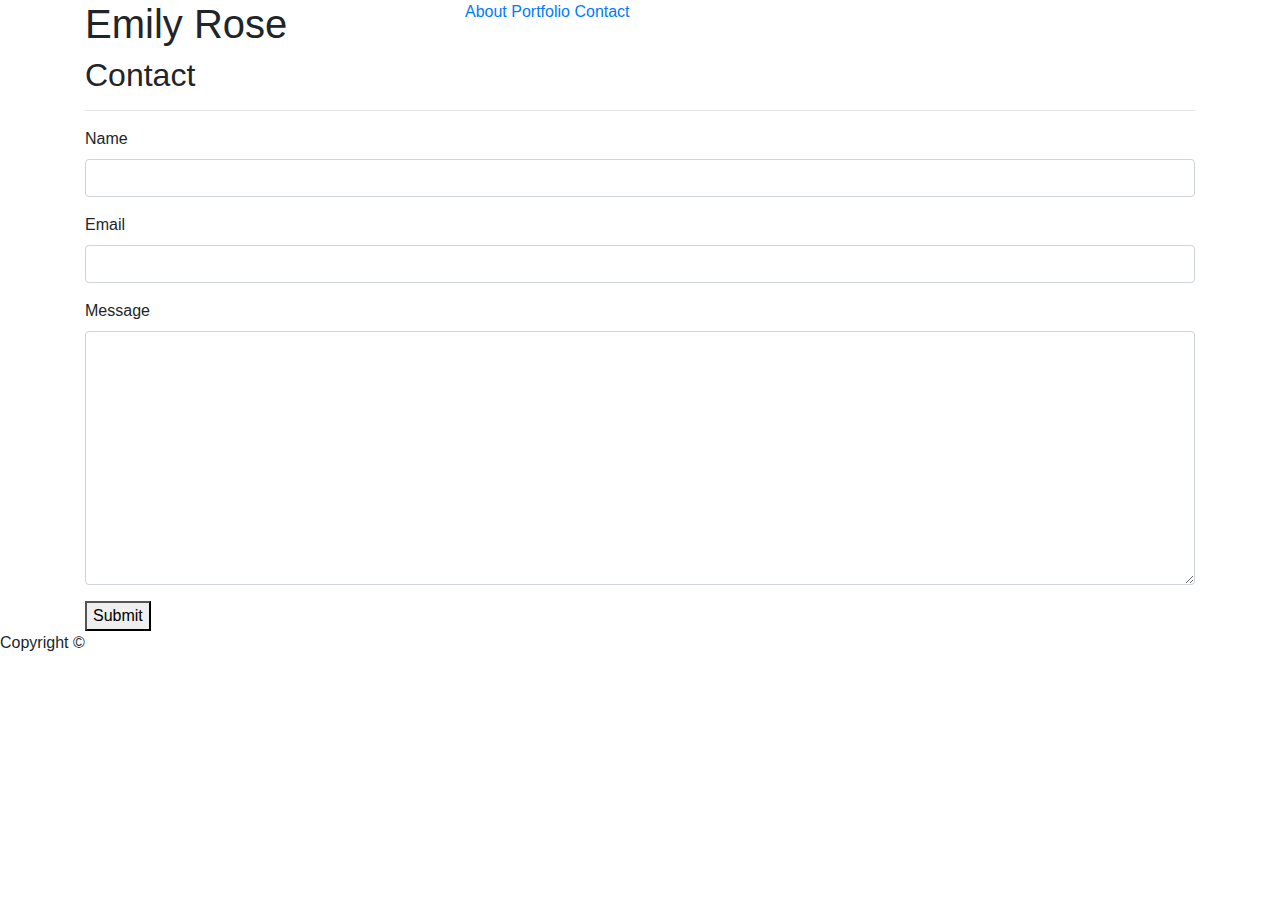
==== contact.html @ a6289d8e "Bootstrap files" ====
<!DOCTYPE html>
<html lang="en">

<head>
    <meta charset="UTF-8">
    <meta name="description" content="Contact">
    <meta name="keywords" content="Emily Contact">
    <meta name="author" content="Edestiny7">
    <link rel="stylesheet" href="https://stackpath.bootstrapcdn.com/bootstrap/4.3.1/css/bootstrap.min.css"
        integrity="sha384-ggOyR0iXCbMQv3Xipma34MD+dH/1fQ784/j6cY/iJTQUOhcWr7x9JvoRxT2MZw1T" crossorigin="anonymous">
    <link rel="stylesheet" type="text/css" href="assets/css/style.css">
    <title>Contact</title>
</head>

<body>
    <!-- Header Starts -->
    <header>
        <div class="divPadding">
            <div class="container">
                <div class="row">
                    <div class="col-xs-12, col-sm-12, col-md-6, col-lg-4">
                        <h1>Emily Rose</h1>
                    </div>
                    <div class="col-xs-12, col-sm-12, col-md-6, col-lg-8 navWrapper">
                        <nav>
                            <a href="index.html" title="About Me">About</a>
                            <a class="divider"; href="portfolio.html"
                                title="Portfolio">Portfolio</a>
                            <a class="divider"; href="contact.html"
                                title="Contact Info">Contact</a>
                        </nav>
                    </div>
                </div>
            </div>
        </div>
    </header>
    <!-- Header Ends -->

    <!-- Main Starts -->
    <main>
        <div class="divPadding">
            <div class="divWidth">
                <!-- Container Starts -->
                <div class="container">
                    <div class="row">
                        <div class="col-12">
                            <h2>Contact</h2>
                            <hr>
                        </div>
                    </div>
                    <div class="contactFields">
                        <form>
                            <div class="form-group">
                                <label for="usr">Name</label>
                                <input type="text" class="form-control" id="usr">
                            </div>
                            <div class="form-group">
                                <label for="email">Email</label>
                                <input type="text" class="form-control" id="email">
                            </div>
                            <div class="form-group">
                                <label for="msg">Message</label>
                                <textarea class="form-control" rows="10" id="msg"></textarea>
                            </div>
                            <button type="submit">Submit</button>
                        </form>
                    </div>
                </div>
                <!-- Content Ends -->
            </div>
        </div>
    </main>
    <!-- Main Ends -->

    <!-- Footer Starts -->
    <footer>
        <div>Copyright &copy;</div>
    </footer>
    <!--Footer Ends -->

</body>

</html>
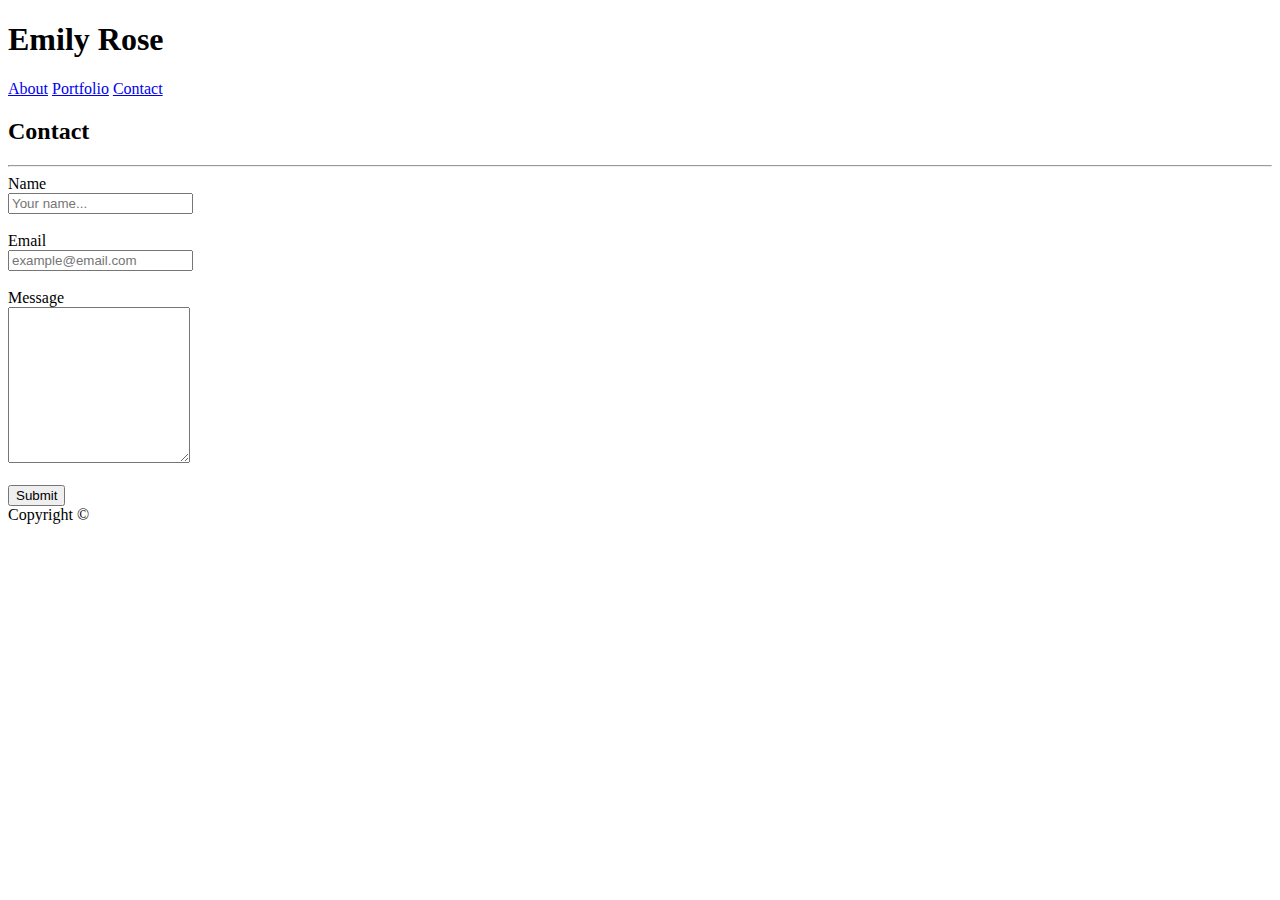
==== commit ea62827a: "Responsive-Portfolio Homework files" ====
--- a/contact.html
+++ b/contact.html
@@ -3,70 +3,58 @@
 
 <head>
     <meta charset="UTF-8">
-    <meta name="description" content="Contact">
-    <meta name="keywords" content="Emily Contact">
+    <meta name="description" content="About Me">
+    <meta name="keywords" content="Emily">
     <meta name="author" content="Edestiny7">
-    <link rel="stylesheet" href="https://stackpath.bootstrapcdn.com/bootstrap/4.3.1/css/bootstrap.min.css"
-        integrity="sha384-ggOyR0iXCbMQv3Xipma34MD+dH/1fQ784/j6cY/iJTQUOhcWr7x9JvoRxT2MZw1T" crossorigin="anonymous">
+    <meta name="viewport" content="width=device-width, initial-scale=1.0">
     <link rel="stylesheet" type="text/css" href="assets/css/style.css">
     <title>Contact</title>
 </head>
 
 <body>
     <!-- Header Starts -->
-    <header>
+    <header> 
         <div class="divPadding">
-            <div class="container">
-                <div class="row">
-                    <div class="col-xs-12, col-sm-12, col-md-6, col-lg-4">
-                        <h1>Emily Rose</h1>
-                    </div>
-                    <div class="col-xs-12, col-sm-12, col-md-6, col-lg-8 navWrapper">
-                        <nav>
-                            <a href="index.html" title="About Me">About</a>
-                            <a class="divider"; href="portfolio.html"
-                                title="Portfolio">Portfolio</a>
-                            <a class="divider"; href="contact.html"
-                                title="Contact Info">Contact</a>
-                        </nav>
-                    </div>
-                </div>
+            <div>
+                <h1>Emily Rose</h1>
+                <nav>
+                    <a href = "index.html" title="About Me">About</a>
+                    <a class="divider" href="portfolio.html" title="Portfolio">Portfolio</a>
+                    <a class="divider" href="contact.html" title="Contact Info">Contact</a>
+                </nav>
             </div>
-        </div>
-    </header>
+         </div>
+    </header> 
     <!-- Header Ends -->
 
     <!-- Main Starts -->
     <main>
-        <div class="divPadding">
+        <div class="divPadding"> 
             <div class="divWidth">
-                <!-- Container Starts -->
-                <div class="container">
-                    <div class="row">
-                        <div class="col-12">
-                            <h2>Contact</h2>
-                            <hr>
+                <!-- Article Starts -->
+                <article>   
+                    <h2>Contact</h2>
+                    <hr>
+                    <div class="contactFields">
+                        <div class="topSpacing">
+                            <label>Name</label><br>
+                            <input type="text" name="Name" placeholder="Your name...">
                         </div>
-                    </div>
-                    <div class="contactFields">
-                        <form>
-                            <div class="form-group">
-                                <label for="usr">Name</label>
-                                <input type="text" class="form-control" id="usr">
-                            </div>
-                            <div class="form-group">
-                                <label for="email">Email</label>
-                                <input type="text" class="form-control" id="email">
-                            </div>
-                            <div class="form-group">
-                                <label for="msg">Message</label>
-                                <textarea class="form-control" rows="10" id="msg"></textarea>
-                            </div>
-                            <button type="submit">Submit</button>
-                        </form>
-                    </div>
-                </div>
-                <!-- Content Ends -->
+                        <br> 
+                        <div>         
+                            <label>Email</label><br>
+                            <input type="text" name="Email" placeholder="example@email.com">                            
+                        </div>
+                        <br> 
+                        <div> 
+                            <label>Message</label><br>
+                            <textarea rows="10" class="message"></textarea>
+                        </div>
+                        <br>
+                        <button>Submit</button>
+                    </div>  
+                </article>  
+                <!-- Article Ends -->
             </div>
         </div>
     </main>
@@ -74,10 +62,9 @@
 
     <!-- Footer Starts -->
     <footer>
-        <div>Copyright &copy;</div>
-    </footer>
+            <div>Copyright &copy;</div>
+    </footer> 
     <!--Footer Ends -->
 
-</body>
-
+    </body>
 </html>